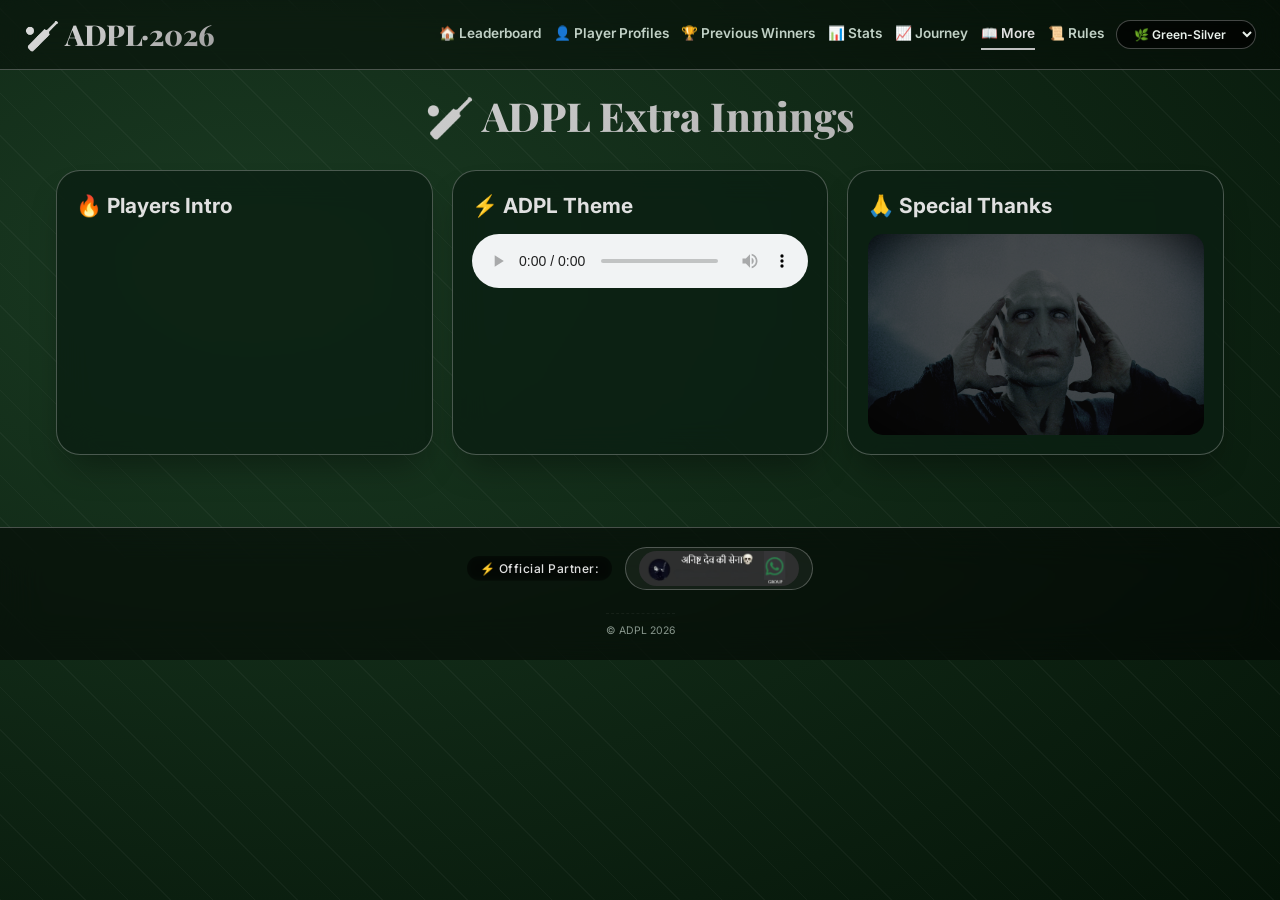
==== more.html @ 6ca00e57 "Add files via upload" ====
<!DOCTYPE html>
<html lang="en" data-theme="dark">
<head>
  <meta charset="UTF-8">
  <title>ADPL · More Stats</title>
  <meta name="viewport" content="width=device-width, initial-scale=1.0">
  <link href="https://fonts.googleapis.com/css2?family=Inter:opsz,wght@300..800&family=Playfair+Display:wght@400;500;600;700;800;900&display=swap" rel="stylesheet">
  <link rel="stylesheet" href="style.css">
  <style>
    body { background-image: url('bg.png'); background-size: cover; background-attachment: fixed; }
    
    /* Responsive video container */
    .video-wrapper {
      position: relative;
      width: 100%;
      padding-bottom: 56.25%; /* 16:9 aspect ratio */
      height: 0;
      overflow: hidden;
      border-radius: 16px;
    }
    .video-wrapper iframe {
      position: absolute;
      top: 0;
      left: 0;
      width: 100%;
      height: 100%;
      border: 0;
    }
  </style>
</head>
<body>
  <nav class="navbar">
    <div class="logo"><span class="logo-icon">🏏</span> ADPL·2026</div>
    <div class="nav-links">
      <a href="index.html" class="nav-link">🏠 Leaderboard</a>
      <a href="pp.html" class="nav-link">👤 Player Profiles</a>
      <a href="pw.html" class="nav-link">🏆 Previous Winners</a>
      <a href="stats.html" class="nav-link">📊 Stats</a>
      <a href="journey.html" class="nav-link">📈 Journey</a>
      <a href="more.html" class="nav-link active">📖 More</a>
      <a href="rules.html" class="nav-link">📜 Rules</a>
      <select id="themeSelector" class="theme-selector">
        <option value="green-silver">🌿 Green-Silver</option>
        <option value="red-gold">🔥 Red-Gold</option>
        <option value="blue-black">💙 Blue-Black</option>
        <option value="csk">🟡💙 CSK</option>
        <option value="mi">🔵🟡 MI</option>
        <option value="rcb">🔴⚫ RCB</option>
        <option value="kkr">🟣🟡 KKR</option>
        <option value="dc">🔵🔴 DC</option>
        <option value="pbks">🔴⚪ PBKS</option>
        <option value="rr">🩷🔵 RR</option>
        <option value="srh">🟠⚫ SRH</option>
        <option value="lsg">🔵🔴 LSG</option>
        <option value="gt">🔵⚪ GT</option>
      </select>
    </div>
  </nav>
  <main class="main-container">
    <h1 class="section-title" style="text-align:center;">🏏 ADPL Extra Innings</h1>
    <div class="stats-container">
      <div class="stat-card">
        <div class="stat-title">🔥 Players Intro</div>
        <div class="video-wrapper">
          <iframe src="https://www.youtube.com/embed/8T4vxCnTiNc?si=--utiLrm8MAdp3GQ" title="YouTube video player" frameborder="0" allow="accelerometer; autoplay; clipboard-write; encrypted-media; gyroscope; picture-in-picture; web-share" referrerpolicy="strict-origin-when-cross-origin" allowfullscreen></iframe>
        </div>
      </div>
      <div class="stat-card">
        <div class="stat-title">⚡ ADPL Theme</div>
        <p><audio controls>
          <source src="theme.mp3" type="audio/mpeg">
          Your browser does not support the audio element.
        </audio></p>
      </div>
      <div class="stat-card">
        <div class="stat-title">🙏 Special Thanks</div>
        <p><img src="background.png" alt="Lord Voldemort" style="width:100%; height:auto; border-radius:15px;"></p>
      </div>
    </div>
  </main>
  <footer class="footer">
    <div class="footer-content"><span>⚡ Official Partner:</span><a href="https://chat.whatsapp.com/GcFsctnWN2iB9OV8GofVut?mode=gi_t" target="_blank" class="footer-link"><img src="footer.png" alt="Join ADPL Community"></a></div>
    <div class="footer-copyright">© ADPL 2026</div>
  </footer>  
  <script src="script.js"></script>
</body>
</html>
---- style.css ----
/* ========== BASE THEME VARIABLES ========== */
:root {
  /* Default: Green-Silver */
  --bg-primary: #0a1f12;
  --bg-secondary: #051408;
  --bg-accent: #1a3a22;
  --surface-glass: rgba(10, 30, 18, 0.75);
  --card-bg: rgba(20, 45, 30, 0.85);
  --text-primary: #e8f0ea;
  --text-secondary: #c0d0c5;
  --accent-primary: #c0c0c0;
  --accent-secondary: #e0e0e0;
  --accent-glow: rgba(192, 192, 192, 0.3);
  --border-light: rgba(192, 192, 192, 0.3);
  --border-soft: rgba(255, 255, 255, 0.08);
  --hover-bg: rgba(192, 192, 192, 0.12);
  --gradient: linear-gradient(135deg, #e0e0e0, #a0a0a0);
  --shadow: 0 20px 35px -12px rgba(0,0,0,0.4);
}

/* Theme 1: Red-Gold */
[data-theme="red-gold"] {
  --bg-primary: #1a0a0a; --bg-secondary: #0f0505; --bg-accent: #3a1515;
  --surface-glass: rgba(45, 20, 20, 0.8); --card-bg: rgba(55, 25, 25, 0.9);
  --text-primary: #fff0e6; --text-secondary: #ffd9b5;
  --accent-primary: #ffd700; --accent-secondary: #ff8c00;
  --accent-glow: rgba(255, 215, 0, 0.3); --border-light: rgba(255, 215, 0, 0.35);
  --hover-bg: rgba(255, 215, 0, 0.12); --gradient: linear-gradient(135deg, #ffd700, #ff4500);
}
[data-theme="blue-black"] {
  --bg-primary: #0a0f1a; --bg-secondary: #05080f; --bg-accent: #0f1a2e;
  --surface-glass: rgba(15, 25, 45, 0.8); --card-bg: rgba(20, 35, 60, 0.9);
  --text-primary: #e6f0ff; --text-secondary: #b8d0ff;
  --accent-primary: #3b82f6; --accent-secondary: #60a5fa;
  --accent-glow: rgba(59, 130, 246, 0.3); --border-light: rgba(59, 130, 246, 0.35);
  --hover-bg: rgba(59, 130, 246, 0.12); --gradient: linear-gradient(135deg, #3b82f6, #1e3a8a);
}
[data-theme="green-silver"] {
  --bg-primary: #0a1f12; --bg-secondary: #051408; --bg-accent: #1a3a22;
  --surface-glass: rgba(10, 30, 18, 0.8); --card-bg: rgba(20, 45, 30, 0.9);
  --text-primary: #e8f0ea; --text-secondary: #c0d0c5;
  --accent-primary: #c0c0c0; --accent-secondary: #e0e0e0;
  --accent-glow: rgba(192, 192, 192, 0.3); --border-light: rgba(192, 192, 192, 0.35);
  --hover-bg: rgba(192, 192, 192, 0.12); --gradient: linear-gradient(135deg, #e0e0e0, #a0a0a0);
}
/* ---- IPL TEAM THEMES (10) ---- */
[data-theme="csk"] { --bg-primary: #0b1a2a; --bg-secondary: #05101a; --bg-accent: #1f3a4a; --surface-glass: rgba(20,40,60,0.8); --card-bg: rgba(30,55,75,0.9); --text-primary: #f5e56b; --text-secondary: #f9e076; --accent-primary: #f7d51e; --accent-secondary: #0081c6; --accent-glow: rgba(247,213,30,0.3); --border-light: rgba(247,213,30,0.4); --hover-bg: rgba(247,213,30,0.15); --gradient: linear-gradient(135deg, #f7d51e, #0081c6); }
[data-theme="mi"] { --bg-primary: #0a1a2a; --bg-secondary: #040e18; --bg-accent: #1e3a5a; --surface-glass: rgba(20,40,70,0.8); --card-bg: rgba(30,55,90,0.9); --text-primary: #d4e6ff; --text-secondary: #b8d0ff; --accent-primary: #004f9e; --accent-secondary: #d4af37; --accent-glow: rgba(0,79,158,0.3); --border-light: rgba(212,175,55,0.4); --hover-bg: rgba(212,175,55,0.15); --gradient: linear-gradient(135deg, #004f9e, #d4af37); }
[data-theme="rcb"] { --bg-primary: #1a0a0a; --bg-secondary: #0f0404; --bg-accent: #3a1515; --surface-glass: rgba(45,20,20,0.8); --card-bg: rgba(55,25,25,0.9); --text-primary: #ffd9b3; --text-secondary: #f0b37b; --accent-primary: #d71a1a; --accent-secondary: #000000; --accent-glow: rgba(215,26,26,0.3); --border-light: rgba(215,26,26,0.5); --hover-bg: rgba(215,26,26,0.15); --gradient: linear-gradient(135deg, #d71a1a, #000000); }
[data-theme="kkr"] { --bg-primary: #1a0e2a; --bg-secondary: #0f081a; --bg-accent: #2e1a4a; --surface-glass: rgba(40,20,60,0.8); --card-bg: rgba(55,30,75,0.9); --text-primary: #f2e09f; --text-secondary: #e6c87c; --accent-primary: #3a225d; --accent-secondary: #eeb111; --accent-glow: rgba(58,34,93,0.3); --border-light: rgba(238,177,17,0.4); --hover-bg: rgba(238,177,17,0.15); --gradient: linear-gradient(135deg, #3a225d, #eeb111); }
[data-theme="dc"] { --bg-primary: #0a1a2a; --bg-secondary: #040e18; --bg-accent: #1a2a4a; --surface-glass: rgba(20,35,65,0.8); --card-bg: rgba(30,50,85,0.9); --text-primary: #ffc9c9; --text-secondary: #ffb3b3; --accent-primary: #004c97; --accent-secondary: #ef3b3b; --accent-glow: rgba(239,59,59,0.3); --border-light: rgba(239,59,59,0.4); --hover-bg: rgba(239,59,59,0.15); --gradient: linear-gradient(135deg, #004c97, #ef3b3b); }
[data-theme="pbks"] { --bg-primary: #1a0a0a; --bg-secondary: #0f0404; --bg-accent: #3a1515; --surface-glass: rgba(45,20,20,0.8); --card-bg: rgba(60,25,25,0.9); --text-primary: #f5f5f5; --text-secondary: #dddddd; --accent-primary: #d71920; --accent-secondary: #c0c0c0; --accent-glow: rgba(215,25,32,0.3); --border-light: rgba(192,192,192,0.4); --hover-bg: rgba(192,192,192,0.15); --gradient: linear-gradient(135deg, #d71920, #c0c0c0); }
[data-theme="rr"] { --bg-primary: #1a0a1a; --bg-secondary: #0f050f; --bg-accent: #3a1a3a; --surface-glass: rgba(45,20,45,0.8); --card-bg: rgba(60,30,60,0.9); --text-primary: #ffd1f5; --text-secondary: #f5b3e6; --accent-primary: #e91e8c; --accent-secondary: #254aa5; --accent-glow: rgba(233,30,140,0.3); --border-light: rgba(233,30,140,0.4); --hover-bg: rgba(233,30,140,0.15); --gradient: linear-gradient(135deg, #e91e8c, #254aa5); }
[data-theme="srh"] { --bg-primary: #1a0e00; --bg-secondary: #0f0800; --bg-accent: #3a2a0a; --surface-glass: rgba(50,30,10,0.8); --card-bg: rgba(65,40,15,0.9); --text-primary: #ffe5b3; --text-secondary: #ffcd94; --accent-primary: #fb6434; --accent-secondary: #000000; --accent-glow: rgba(251,100,52,0.3); --border-light: rgba(251,100,52,0.4); --hover-bg: rgba(251,100,52,0.15); --gradient: linear-gradient(135deg, #fb6434, #000000); }
[data-theme="lsg"] { --bg-primary: #0a1128; --bg-secondary: #060b1a; --bg-accent: #1a2a5e; --surface-glass: rgba(20,35,70,0.8); --card-bg: rgba(30,50,90,0.9); --text-primary: #e0e8ff; --text-secondary: #b8c6ff; --accent-primary: #1e3a8a; --accent-secondary: #e63946; --accent-glow: rgba(30,58,138,0.3); --border-light: rgba(230,57,70,0.4); --hover-bg: rgba(230,57,70,0.15); --gradient: linear-gradient(135deg, #1e3a8a, #e63946); }
[data-theme="gt"] { --bg-primary: #0a1428; --bg-secondary: #050a18; --bg-accent: #1a2a4a; --surface-glass: rgba(20,35,65,0.8); --card-bg: rgba(30,50,85,0.9); --text-primary: #e0e0e0; --text-secondary: #cccccc; --accent-primary: #1b2d5c; --accent-secondary: #c0c0c0; --accent-glow: rgba(27,45,92,0.3); --border-light: rgba(192,192,192,0.4); --hover-bg: rgba(192,192,192,0.15); --gradient: linear-gradient(135deg, #1b2d5c, #c0c0c0); }

* { margin: 0; padding: 0; box-sizing: border-box; }
html { -webkit-text-size-adjust: 100%; }
body {
  font-family: 'Inter', sans-serif;
  color: var(--text-primary);
  line-height: 1.5;
  font-size: 1rem;
  transition: background 0.3s ease, color 0.2s ease;
  min-height: 100vh;
  position: relative;
  background: var(--bg-secondary); /* fallback */
}
body::before {
  content: ""; position: fixed; top: 0; left: 0; width: 100%; height: 100%;
  background: radial-gradient(ellipse at 20% 30%, var(--bg-accent), var(--bg-secondary));
  z-index: -2;
}
body::after {
  content: ""; position: fixed; top: 0; left: 0; width: 100%; height: 100%;
  background-image: repeating-linear-gradient(45deg, var(--accent-glow) 0px, var(--accent-glow) 1px, transparent 1px, transparent 30px);
  opacity: 0.15; pointer-events: none; z-index: -1;
}

/* ========== NAVBAR ========== */
.navbar {
  display: flex;
  justify-content: space-between;
  align-items: center;
  padding: 0.8rem 1.5rem;
  background: rgba(0, 0, 0, 0.4);
  backdrop-filter: blur(16px);
  position: sticky;
  top: 0;
  z-index: 100;
  border-bottom: 1px solid var(--border-light);
  flex-wrap: wrap;
  gap: 0.6rem;
}
.logo {
  font-family: 'Playfair Display', serif;
  font-size: clamp(1.3rem, 5vw, 1.8rem);
  font-weight: 800;
  background: var(--gradient);
  -webkit-background-clip: text;
  background-clip: text;
  color: transparent;
  letter-spacing: -0.5px;
}
.nav-links {
  display: flex;
  gap: 0.8rem;
  align-items: center;
  flex-wrap: wrap;
  justify-content: flex-end;
}
.nav-link {
  text-decoration: none;
  font-weight: 600;
  font-size: 0.85rem;
  color: var(--text-secondary);
  transition: 0.2s;
  padding: 0.3rem 0;
  border-bottom: 2px solid transparent;
  white-space: nowrap;
}
.nav-link.active, .nav-link:hover {
  color: var(--accent-secondary);
  border-bottom-color: var(--accent-primary);
}
.theme-selector {
  background: rgba(0,0,0,0.5);
  border: 1px solid var(--border-light);
  border-radius: 40px;
  padding: 0.3rem 0.8rem;
  font-weight: 600;
  font-size: 0.75rem;
  color: var(--text-primary);
  cursor: pointer;
  backdrop-filter: blur(4px);
  transition: 0.2s;
  font-family: inherit;
  max-width: 150px;
}
.theme-selector:hover { border-color: var(--accent-primary); background: var(--hover-bg); }
.theme-selector option { background: var(--bg-secondary); color: var(--text-primary); }

/* ========== MAIN CONTAINER ========== */
.main-container {
  max-width: 1200px;
  margin: 0 auto;
  padding: 1rem 1rem 2rem;
  width: 100%;
}

/* ========== TYPOGRAPHY ========== */
.section-title {
  text-align: center;
  margin-bottom: 1.5rem;
  font-family: 'Playfair Display', serif;
  font-size: clamp(1.5rem, 6vw, 2.5rem);
  font-weight: 800;
  background: var(--gradient);
  -webkit-background-clip: text;
  background-clip: text;
  color: transparent;
}
.section-title-small {
  font-size: 1.1rem;
  font-weight: 600;
  color: var(--accent-secondary);
  margin-bottom: 0.8rem;
}

/* ========== CARDS & CONTAINERS ========== */
.stats-container {
  display: grid;
  grid-template-columns: repeat(auto-fit, minmax(280px, 1fr));
  gap: 1.2rem;
}
.stat-card, .leaderboard-wrapper, .data-table-wrapper, .rules-full, .winner-card, .ipl-card, .chart-box {
  background: var(--surface-glass);
  backdrop-filter: blur(16px);
  border-radius: 1.5rem;
  padding: 1.2rem;
  border: 1px solid var(--border-light);
  box-shadow: var(--shadow);
}
.stat-card { overflow: hidden; }
.stat-title {
  font-size: 1.3rem;
  font-weight: 700;
  margin-bottom: 0.8rem;
  color: var(--accent-secondary);
}
.stat-card img {
  width: 100%;
  height: auto;
  display: block;
  border-radius: 12px;
}

/* ========== VIDEO / AUDIO ========== */
.video-wrapper {
  position: relative;
  width: 100%;
  padding-bottom: 56.25%;
  height: 0;
  overflow: hidden;
  border-radius: 12px;
}
.video-wrapper iframe {
  position: absolute;
  top: 0; left: 0;
  width: 100%; height: 100%;
  border: 0;
}
audio { width: 100%; }

/* ========== TABLES (CRITICAL FOR MOBILE) ========== */
/* ========== TABLES (FIXED OVERLAPPING) ========== */
.table-responsive, .table-responsive-mini {
  overflow-x: auto;
  -webkit-overflow-scrolling: touch;
  margin: 0 -0.5rem;
  padding: 0 0.5rem;
  border-radius: 12px;
}

#leaderboard, .data-table {
  width: 100%;
  border-collapse: collapse;
  font-size: 0.85rem;
  min-width: 800px;          /* increased to give breathing room */
  white-space: nowrap;
  table-layout: auto;        /* allow columns to size based on content */
}

#leaderboard th, .data-table th {
  background: rgba(0,0,0,0.6);
  padding: 0.8rem 0.6rem;
  font-weight: 700;
  text-transform: uppercase;
  letter-spacing: 0.5px;
  font-size: 0.7rem;
  color: var(--accent-secondary);
  border-bottom: 2px solid var(--accent-primary);
  text-align: center;
  white-space: nowrap;
  position: relative;
}

#leaderboard td, .data-table td {
  padding: 0.7rem 0.6rem;
  text-align: center;
  background: rgba(0,0,0,0.2);
  border-bottom: 1px solid var(--border-soft);
  font-weight: 500;
  color: var(--text-primary);
  white-space: nowrap;
  overflow: hidden;
  text-overflow: ellipsis;   /* if content overflows, show ... */
  max-width: 200px;          /* prevents overly wide cells */
}

/* Prevent any cell from overlapping */
#leaderboard td, #leaderboard th,
.data-table td, .data-table th {
  box-sizing: border-box;
  border-right: 1px solid transparent; /* invisible divider for spacing */
}

#leaderboard tr:hover td, .data-table tr:hover td { 
  background: var(--hover-bg); 
}

#leaderboard td:first-child { 
  font-weight: 800; 
  color: var(--accent-secondary); 
  font-size: 0.95rem; 
}

#leaderboard td:last-child { 
  font-weight: 800; 
  color: var(--accent-secondary); 
  border-left: 1px solid var(--border-light); 
}

/* On small screens, ensure table still scrolls */
@media (max-width: 768px) {
  #leaderboard, .data-table {
    min-width: 700px;
    font-size: 0.8rem;
  }
  #leaderboard th, .data-table th {
    padding: 0.6rem 0.4rem;
    font-size: 0.65rem;
  }
  #leaderboard td, .data-table td {
    padding: 0.5rem 0.4rem;
  }
}

@media (max-width: 480px) {
  #leaderboard, .data-table {
    min-width: 600px;
    font-size: 0.75rem;
  }
  #leaderboard td, .data-table td {
    max-width: 150px;
  }
}
/* ========== PLAYER GRID ========== */
.players-grid {
  display: grid;
  grid-template-columns: repeat(auto-fill, minmax(120px, 1fr));
  gap: 1rem;
  margin: 1.5rem 0;
}
.player-card {
  background: var(--surface-glass);
  backdrop-filter: blur(16px);
  border-radius: 1.2rem;
  padding: 0.8rem;
  text-align: center;
  cursor: pointer;
  border: 2px solid transparent;
  min-height: 130px;
  display: flex;
  flex-direction: column;
  align-items: center;
  justify-content: center;
  transition: all 0.2s;
}
.player-card:hover, .player-card.active {
  border-color: var(--accent-primary);
  background: var(--hover-bg);
}
.player-card-img {
  width: 70px;
  height: 70px;
  border-radius: 50%;
  object-fit: cover;
  margin-bottom: 0.5rem;
  border: 2px solid var(--accent-primary);
  background: #2a2a2a;
}
.player-card-name {
  font-weight: 700;
  font-size: 0.8rem;
  color: var(--text-primary);
  word-break: break-word;
}

/* Selected player header */
.selected-player-header {
  display: flex;
  align-items: center;
  justify-content: space-between;
  gap: 1rem;
  margin-bottom: 1.5rem;
  flex-wrap: wrap;
  background: var(--surface-glass);
  backdrop-filter: blur(12px);
  border-radius: 1.5rem;
  padding: 1rem;
}
.player-info {
  display: flex;
  align-items: center;
  gap: 1rem;
  flex-wrap: wrap;
}
.selected-photo {
  width: 60px;
  height: 60px;
  border-radius: 50%;
  object-fit: cover;
  border: 3px solid var(--accent-primary);
}
.player-rank-badge {
  background: var(--accent-glow);
  padding: 0.3rem 0.8rem;
  border-radius: 30px;
  font-weight: 700;
  font-size: 0.8rem;
  color: var(--accent-secondary);
  border: 1px solid var(--border-light);
  white-space: nowrap;
}
.rank-points-container {
  display: flex;
  gap: 0.5rem;
  flex-wrap: wrap;
}

/* ========== IPL LINKS & WINNERS ========== */
.ipl-links, .winners-grid {
  display: flex;
  flex-wrap: wrap;
  justify-content: center;
  gap: 1rem;
  margin: 1.5rem 0;
}
.ipl-card, .winner-card {
  font-weight: 500;
  letter-spacing: 0.5px;
  font-size: 0.85rem;
  color: var(--accent-secondary);
  text-align: center;
  background: rgba(0,0,0,0.3);
  padding: 0.6rem 1.2rem;
  border-radius: 50px;
  backdrop-filter: blur(4px);
  text-decoration: none;
  transition: transform 0.2s;
  display: inline-block;
}
.ipl-card:hover, .winner-card:hover {
  transform: translateY(-3px);
  border-color: var(--accent-primary);
  background: var(--hover-bg);
}
.winner-year { font-size: 1.8rem; font-weight: 800; color: var(--accent-secondary); }
.winner-name { font-size: 1.1rem; }

/* ========== CHARTS ========== */
.chart-container, .chart-box {
  margin: 1.2rem 0;
  padding: 0.8rem;
}
canvas {
  max-height: 300px;
  width: 100% !important;
}

/* ========== JOURNEY CONTROLS ========== */
.journey-controls {
  display: flex;
  align-items: center;
  gap: 0.8rem;
  flex-wrap: wrap;
  margin-bottom: 1.2rem;
}
.player-select {
  background: var(--surface-glass);
  border: 1px solid var(--border-light);
  color: var(--text-primary);
  padding: 0.5rem 1rem;
  border-radius: 40px;
  font-size: 0.9rem;
  font-weight: 600;
  backdrop-filter: blur(8px);
  min-width: 200px;
  width: 100%;
  max-width: 300px;
}
.toggle-buttons {
  display: flex;
  gap: 0.6rem;
  margin: 0.8rem 0;
}
.toggle-btn {
  background: var(--surface-glass);
  border: 1px solid var(--border-light);
  color: var(--text-primary);
  padding: 0.4rem 1rem;
  border-radius: 30px;
  font-weight: 600;
  cursor: pointer;
  backdrop-filter: blur(8px);
  font-size: 0.8rem;
  flex: 1;
}
.toggle-btn.active {
  background: var(--accent-primary);
  color: var(--bg-primary);
  border-color: var(--accent-primary);
}

/* ========== FOOTER ========== */
.footer {
  background: rgba(0,0,0,0.5);
  backdrop-filter: blur(20px);
  padding: 1.2rem 1rem;
  text-align: center;
  border-top: 1px solid var(--border-light);
  margin-top: 2.5rem;
}
.footer-content {
  display: flex;
  align-items: center;
  justify-content: center;
  gap: 0.8rem;
  flex-wrap: wrap;
  margin-bottom: 0.8rem;
}
.footer-content span {
  font-weight: 500;
  letter-spacing: 0.5px;
  font-size: 0.75rem;
  color: var(--accent-secondary);
  background: rgba(0,0,0,0.3);
  padding: 0.2rem 0.8rem;
  border-radius: 40px;
  backdrop-filter: blur(4px);
}
.footer-link {
  display: inline-flex;
  transition: all 0.25s;
  border-radius: 40px;
  background: rgba(255,255,255,0.05);
  padding: 0.2rem 0.8rem;
  border: 1px solid var(--border-light);
}
.footer-link:hover {
  transform: translateY(-2px);
  border-color: var(--accent-primary);
  background: var(--hover-bg);
}
.footer-link img { height: 35px; width: auto; border-radius: 30px; }
.footer-copyright {
  font-size: 0.65rem;
  opacity: 0.7;
  margin-top: 0.6rem;
  color: var(--text-secondary);
  border-top: 1px dashed var(--border-soft);
  display: inline-block;
  padding-top: 0.6rem;
}

/* ========== UTILS ========== */
.info-note {
  text-align: center;
  margin: 1.2rem auto;
  background: var(--surface-glass);
  width: fit-content;
  padding: 0.4rem 1.2rem;
  border-radius: 40px;
  font-size: 0.8rem;
  backdrop-filter: blur(8px);
}
.loader {
  text-align: center;
  padding: 1.5rem;
  color: var(--accent-secondary);
}
.live-badge-enhanced {
  background: rgba(0,0,0,0.5);
  backdrop-filter: blur(8px);
  padding: 5px 15px;
  border-radius: 50px;
  font-weight: 700;
  font-size: 0.75rem;
  letter-spacing: 1px;
  color: var(--accent-secondary);
  display: inline-flex;
  align-items: center;
  gap: 6px;
}
.pulse-dot {
  width: 8px; height: 8px;
  background: #2ecc71;
  border-radius: 50%;
  animation: pulse 1.2s infinite;
}
@keyframes pulse {
  0% { opacity: 0.4; transform: scale(0.8); }
  100% { opacity: 1; transform: scale(1.2); }
}

/* ========== ADDITIONAL MOBILE FIXES ========== */
@media (max-width: 768px) {
  .navbar {
    padding: 0.6rem 1rem;
  }
  .nav-links {
    gap: 0.5rem;
  }
  .nav-link {
    font-size: 0.75rem;
  }
  .main-container {
    padding: 0.8rem;
  }
  .section-title {
    margin-bottom: 1rem;
  }
  .players-grid {
    grid-template-columns: repeat(auto-fill, minmax(100px, 1fr));
  }
  .player-card-img {
    width: 60px;
    height: 60px;
  }
  .selected-player-header {
    flex-direction: column;
    align-items: stretch;
  }
  .rank-points-container {
    justify-content: space-between;
  }
  .player-rank-badge {
    font-size: 0.75rem;
    padding: 0.3rem 0.6rem;
  }
  .journey-controls {
    flex-direction: column;
    align-items: stretch;
  }
  .player-select {
    max-width: 100%;
  }
  .toggle-buttons {
    flex-direction: row;
  }
  .chart-container, .chart-box {
    padding: 0.5rem;
  }
  canvas {
    max-height: 250px !important;
  }
  .stats-container {
    gap: 1rem;
  }
  .stat-card {
    padding: 1rem;
  }
  .table-responsive {
    margin: 0 -0.8rem;
    padding: 0 0.8rem;
  }
}

@media (max-width: 480px) {
  .logo {
    font-size: 1.2rem;
  }
  .nav-link {
    font-size: 0.7rem;
    padding: 0.2rem 0;
  }
  .theme-selector {
    font-size: 0.65rem;
    padding: 0.2rem 0.5rem;
    max-width: 130px;
  }
  .section-title {
    font-size: 1.4rem;
  }
  .stats-container {
    grid-template-columns: 1fr;
  }
  .ipl-card, .winner-card {
    font-size: 0.75rem;
    padding: 0.4rem 1rem;
  }
  .player-card {
    min-height: 110px;
    padding: 0.6rem;
  }
  .player-card-name {
    font-size: 0.7rem;
  }
  .selected-photo {
    width: 50px;
    height: 50px;
  }
  .player-info h2 {
    font-size: 1.3rem !important;
  }
  .info-note {
    font-size: 0.7rem;
    padding: 0.3rem 1rem;
  }
  .footer-link img {
    height: 30px;
  }
}
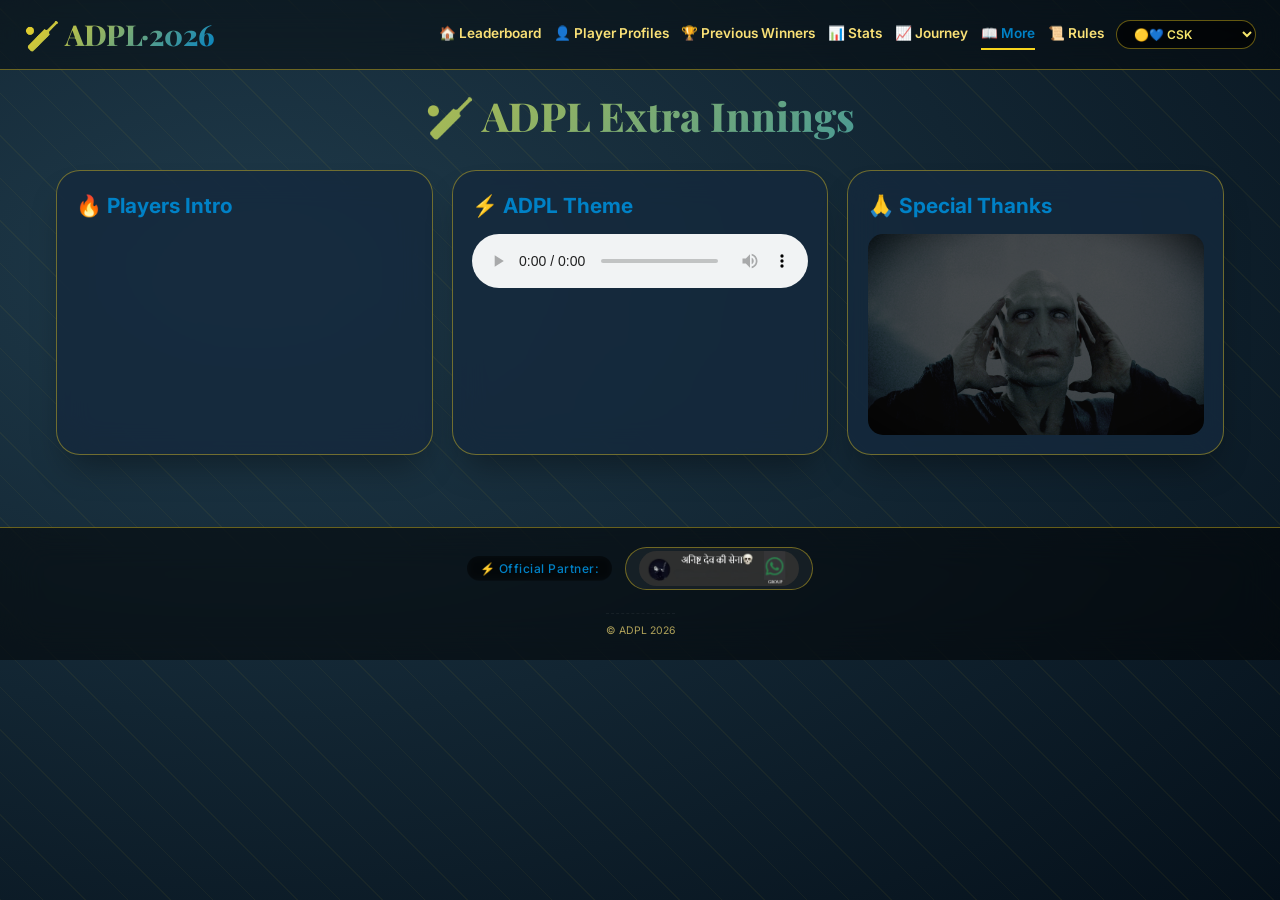
==== commit 8829f29b: "Update more.html" ====
--- a/more.html
+++ b/more.html
@@ -62,7 +62,7 @@
       <div class="stat-card">
         <div class="stat-title">🔥 Players Intro</div>
         <div class="video-wrapper">
-          <iframe src="https://www.youtube.com/embed/8T4vxCnTiNc?si=--utiLrm8MAdp3GQ" title="YouTube video player" frameborder="0" allow="accelerometer; autoplay; clipboard-write; encrypted-media; gyroscope; picture-in-picture; web-share" referrerpolicy="strict-origin-when-cross-origin" allowfullscreen></iframe>
+          <iframe src="https://youtube.com/shorts/NwdukRzumzM" title="YouTube video player" frameborder="0" allow="accelerometer; autoplay; clipboard-write; encrypted-media; gyroscope; picture-in-picture; web-share" referrerpolicy="strict-origin-when-cross-origin" allowfullscreen></iframe>
         </div>
       </div>
       <div class="stat-card">
@@ -84,4 +84,4 @@
   </footer>  
   <script src="script.js"></script>
 </body>
-</html>+</html>
